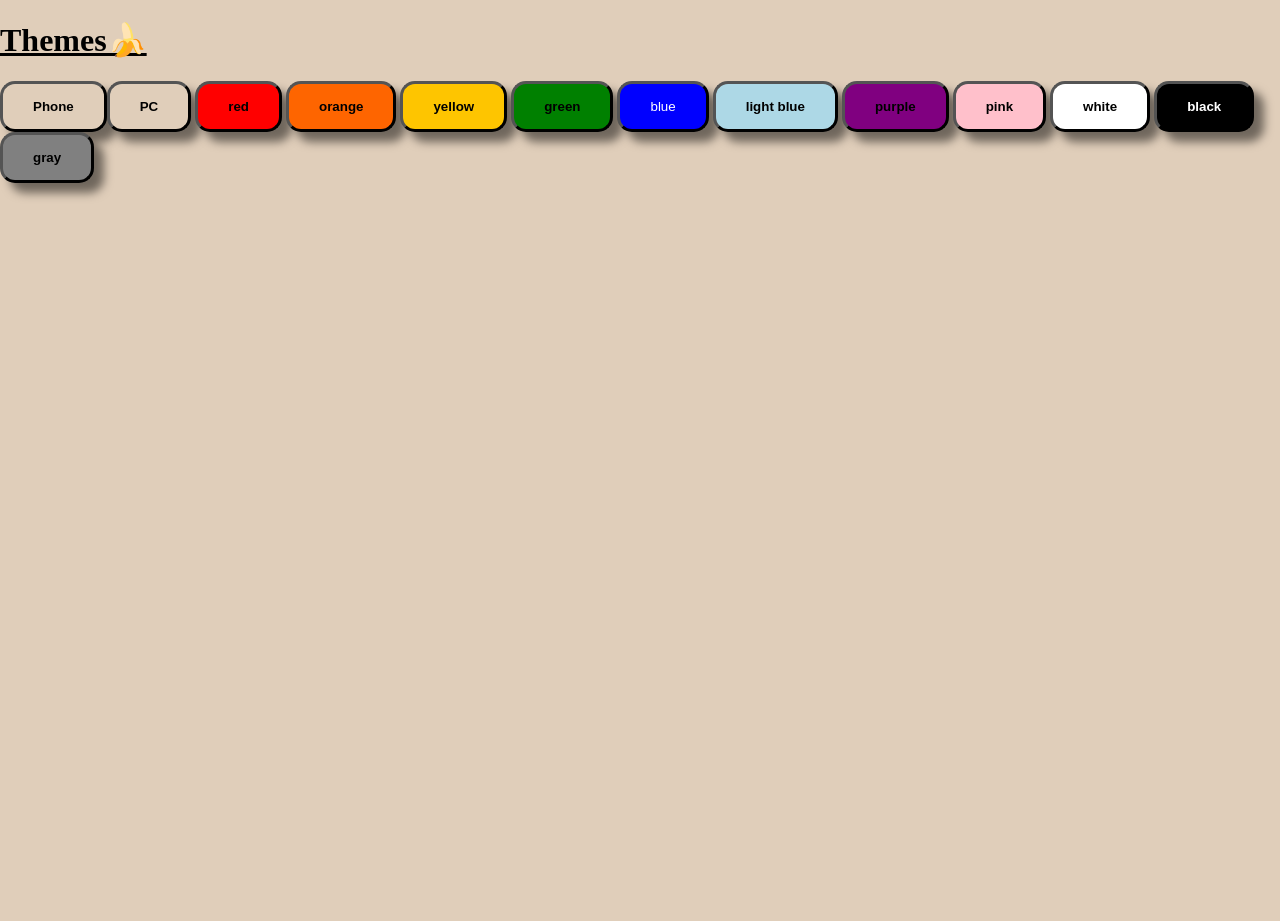
==== index.html @ b1f4bb35 "Fix HTML formatting issues in index.html" ====
<!DOCTYPE html>
<html lang="en">
<head>
    <meta charset="UTF-8">
    <meta name="viewport" content="width=device-width, initial-scale=1.0">
    <title>Themes bacground</title>
    <link rel="stylesheet" href="styles.css">
<link rel="icon" type="image/png" href="nicehue.png">
</head>
<body>
  <h1><u><b>Themes🍌</b></u></h1>

  <button style="background-color: #E0CEBA;"><b>Phone</b></button><button style="background-color: #E0CEBA;"><b>PC</b></button>

 
  <button style="background-color: red;"><b>red</b></button>
  <button style="background-color: #fe6500;"><b>orange</b></button>
  <button style="background-color: #fec500;"><b>yellow</b></button>
  <button style="background-color: green;"><b>green</b></button>
  <button style="background-color: blue;" class="black"<b>blue</b></button>
  <button style="background-color: lightblue;"><b>light blue</b></button>
  <button style="background-color: purple;"><b>purple</b></button>
  <button style="background-color: pink;"><b>pink</b></button>
  <button style="background-color: white;"><b>white</b></button> 
  <button style="background-color: black;" class="black"><b>black</b></button>
  <button style="background-color: gray;"><b>gray</b></button>


  




<a href=".jpg" download=".jpg">
  <img src=".jpg" alt="" style="cursor: pointer;">
</a>






</body>
</html>
---- styles.css ----
button{
    padding: 15px 30px;

    font size: 25px;

    border-radius: 15px;

    cursor: pointer;

    box-shadow: 10px 10px 10px rgba(0, 0, 0, 0.5);

    

    border-width: 3px;
}

html, body {
  margin: 0;
  padding: 0;
  min-height: 100vh;
  background-color: #E0CEBA;
}

.black {
    color: white;
}
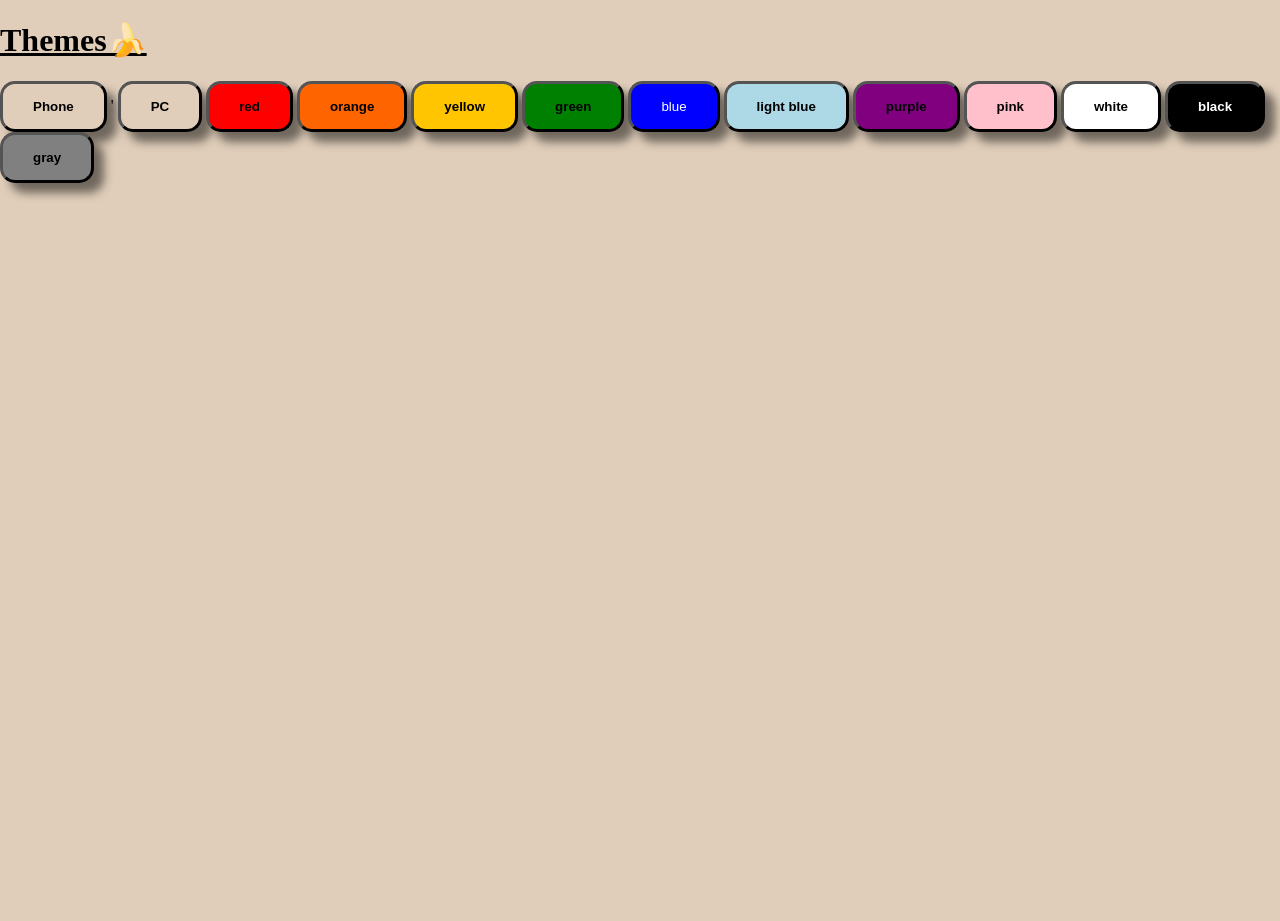
==== commit 5d40f973: "Fix HTML formatting and structure" ====
--- a/index.html
+++ b/index.html
@@ -10,9 +10,11 @@
 <body>
   <h1><u><b>Themes🍌</b></u></h1>
 
-  <button style="background-color: #E0CEBA;"><b>Phone</b></button><button style="background-color: #E0CEBA;"><b>PC</b></button>
+    
+    <button style="background-color: #E0CEBA;"><b>Phone</b></button> '
+    <button style="background-color: #E0CEBA;"><b>PC</b></button> 
 
- 
+    
   <button style="background-color: red;"><b>red</b></button>
   <button style="background-color: #fe6500;"><b>orange</b></button>
   <button style="background-color: #fec500;"><b>yellow</b></button>
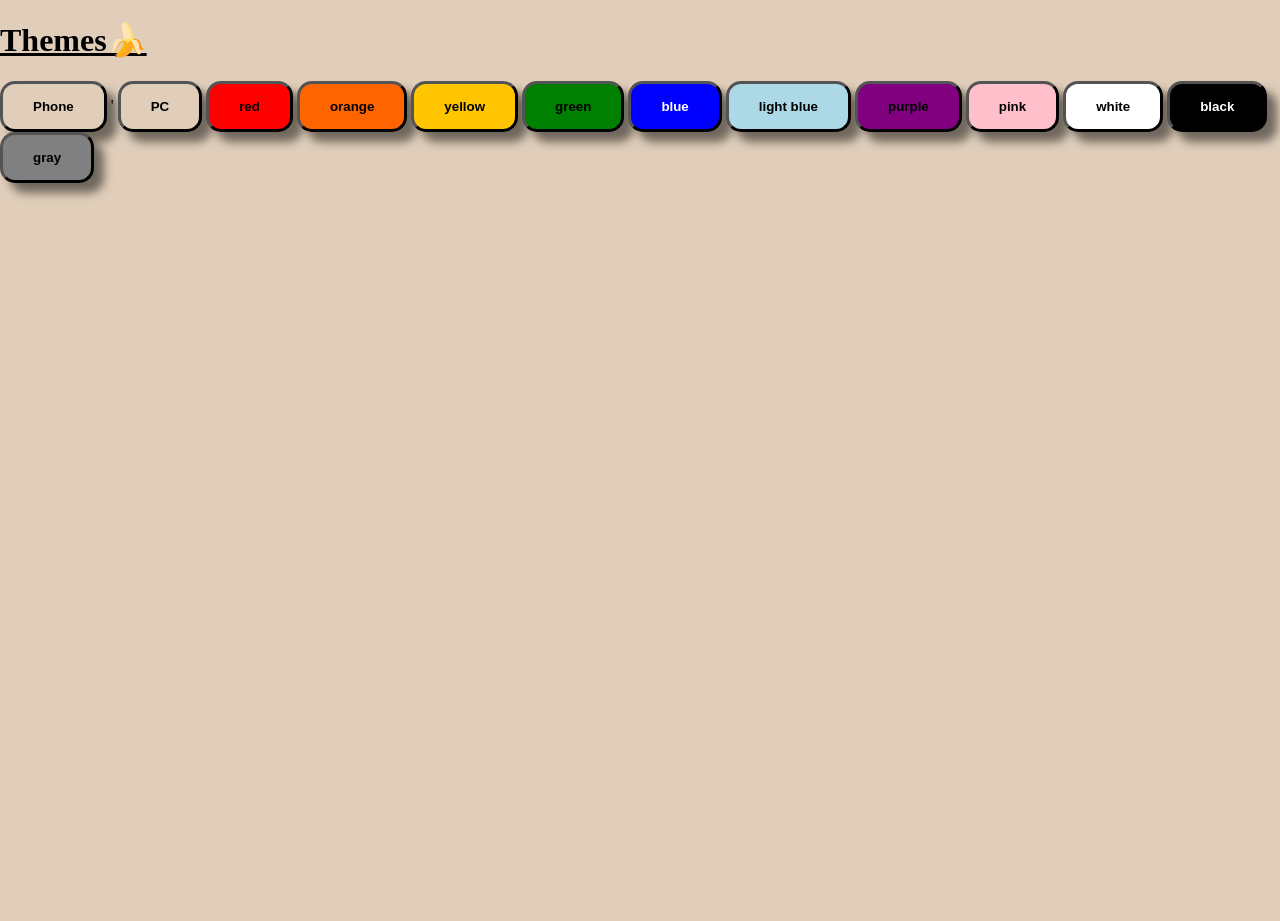
==== commit ea3bdfd5: "Update index.html" ====
--- a/index.html
+++ b/index.html
@@ -7,7 +7,7 @@
     <link rel="stylesheet" href="styles.css">
 <link rel="icon" type="image/png" href="nicehue.png">
 </head>
-<body>
+<body style="background-color: #E0CEBA;">
   <h1><u><b>Themes🍌</b></u></h1>
 
     
@@ -19,7 +19,7 @@
   <button style="background-color: #fe6500;"><b>orange</b></button>
   <button style="background-color: #fec500;"><b>yellow</b></button>
   <button style="background-color: green;"><b>green</b></button>
-  <button style="background-color: blue;" class="black"<b>blue</b></button>
+  <button style="background-color: blue;"class="black"><b>blue</b></button>
   <button style="background-color: lightblue;"><b>light blue</b></button>
   <button style="background-color: purple;"><b>purple</b></button>
   <button style="background-color: pink;"><b>pink</b></button>
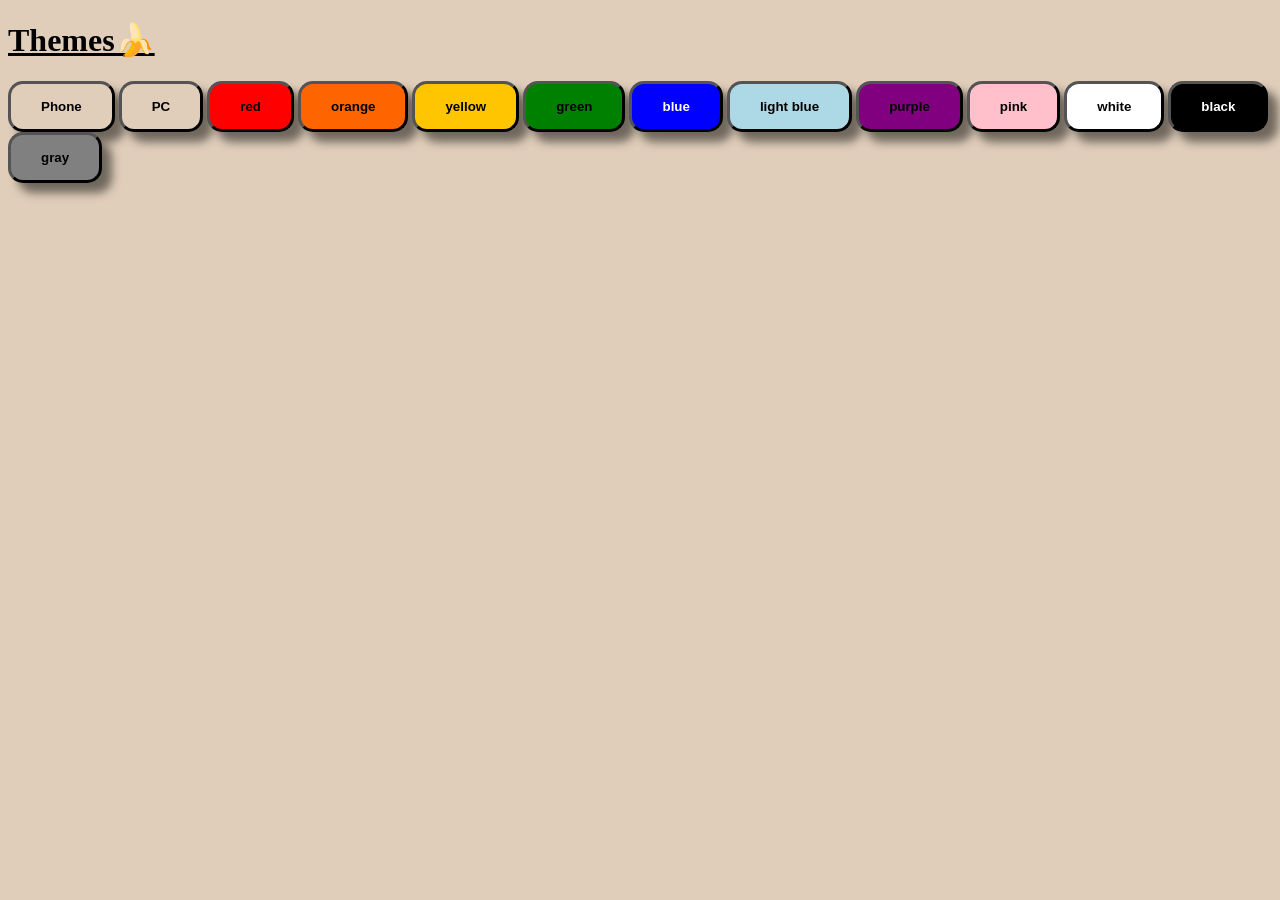
==== commit 2f6016cc: "Fix HTML formatting and structure" ====
--- a/index.html
+++ b/index.html
@@ -11,7 +11,7 @@
   <h1><u><b>Themes🍌</b></u></h1>
 
     
-    <button style="background-color: #E0CEBA;"><b>Phone</b></button> '
+    <button style="background-color: #E0CEBA;"><b>Phone</b></button>
     <button style="background-color: #E0CEBA;"><b>PC</b></button> 
 
     
--- a/styles.css
+++ b/styles.css
@@ -14,12 +14,6 @@
     border-width: 3px;
 }
 
-html, body {
-  margin: 0;
-  padding: 0;
-  min-height: 100vh;
-  background-color: #E0CEBA;
-}
 
 .black {
     color: white;
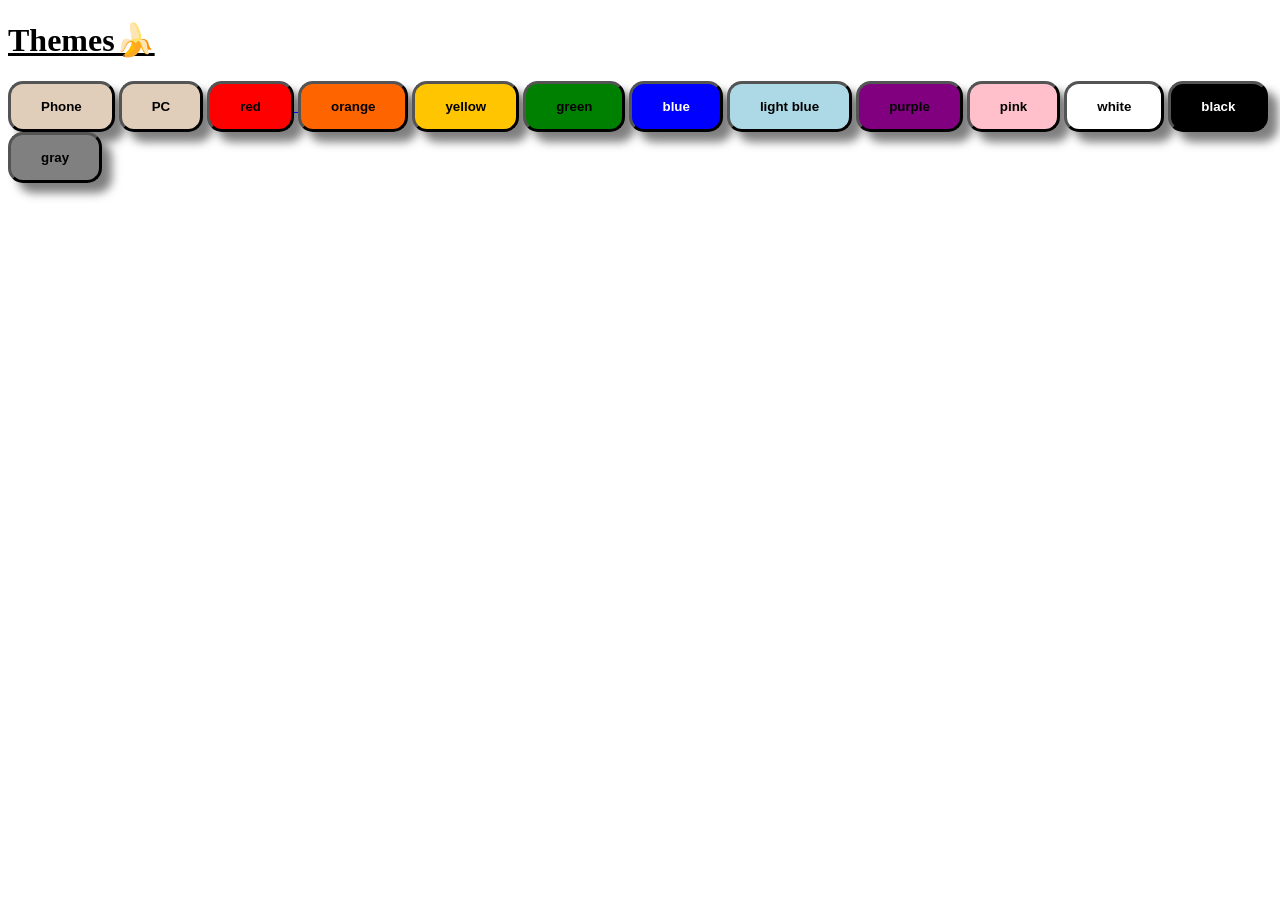
==== commit b8cfc51d: "Add files via upload" ====
--- a/index.html
+++ b/index.html
@@ -7,19 +7,21 @@
     <link rel="stylesheet" href="styles.css">
 <link rel="icon" type="image/png" href="nicehue.png">
 </head>
-<body style="background-color: #E0CEBA;">
+<body>
   <h1><u><b>Themes🍌</b></u></h1>
 
-    
-    <button style="background-color: #E0CEBA;"><b>Phone</b></button>
-    <button style="background-color: #E0CEBA;"><b>PC</b></button> 
+  <button style="background-color: #E0CEBA;"><b>Phone</b></button>
+  <button style="background-color: #E0CEBA;"><b>PC</b></button>
 
-    
+  <a href="Red.html">
   <button style="background-color: red;"><b>red</b></button>
+  </a>
+
+
   <button style="background-color: #fe6500;"><b>orange</b></button>
   <button style="background-color: #fec500;"><b>yellow</b></button>
   <button style="background-color: green;"><b>green</b></button>
-  <button style="background-color: blue;"class="black"><b>blue</b></button>
+  <button style="background-color: blue;" class="black"><b>blue</b></button>
   <button style="background-color: lightblue;"><b>light blue</b></button>
   <button style="background-color: purple;"><b>purple</b></button>
   <button style="background-color: pink;"><b>pink</b></button>
@@ -28,19 +30,11 @@
   <button style="background-color: gray;"><b>gray</b></button>
 
 
-  
-
-
-
-
+ 
 <a href=".jpg" download=".jpg">
   <img src=".jpg" alt="" style="cursor: pointer;">
 </a>
 
 
-
-
-
-
 </body>
-</html>
+</html>
--- a/styles.css
+++ b/styles.css
@@ -9,11 +9,8 @@
 
     box-shadow: 10px 10px 10px rgba(0, 0, 0, 0.5);
 
-    
-
     border-width: 3px;
 }
-
 
 .black {
     color: white;
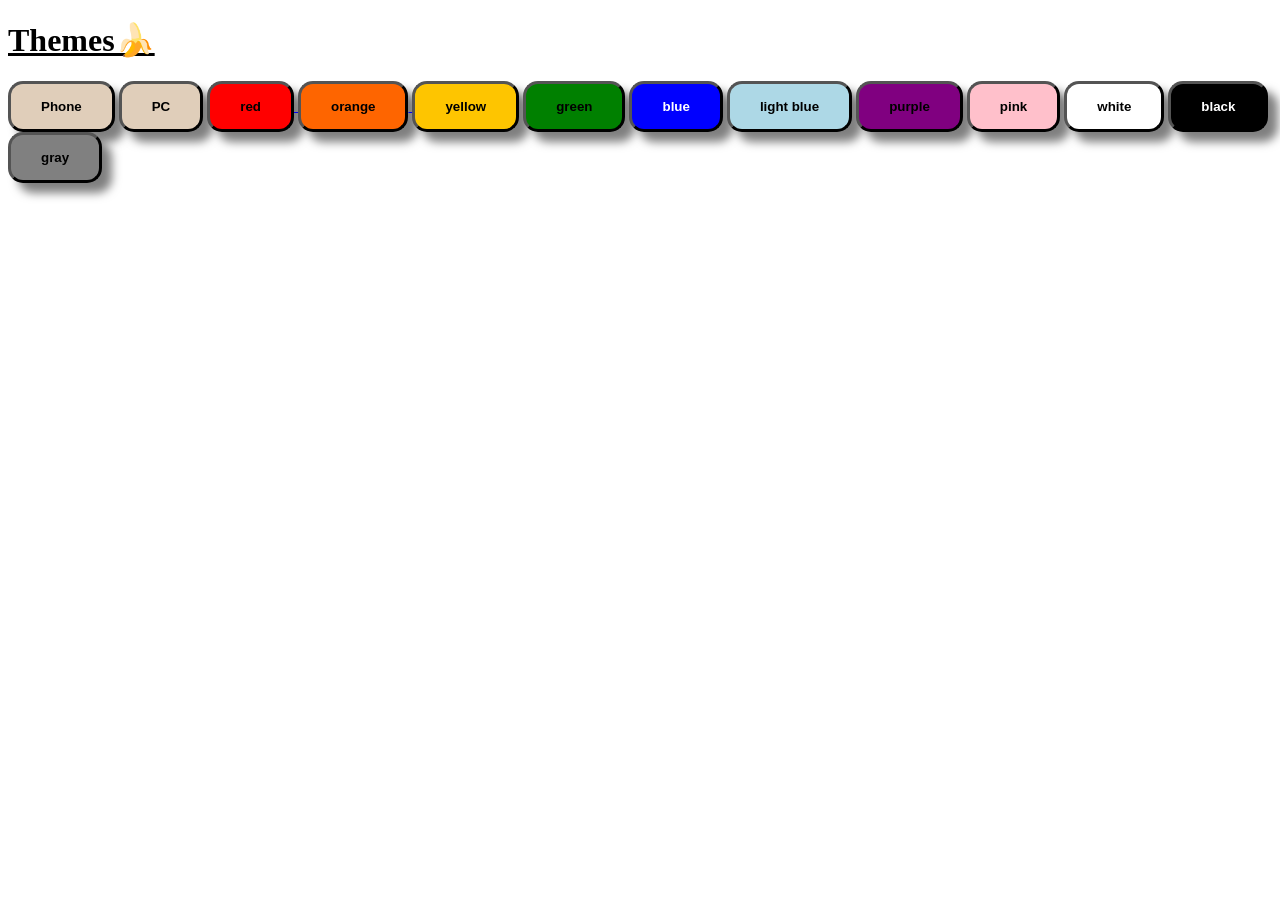
==== commit c74bcf9d: "Add files via upload" ====
--- a/index.html
+++ b/index.html
@@ -17,8 +17,9 @@
   <button style="background-color: red;"><b>red</b></button>
   </a>
 
-
+  <a href="orange.html">
   <button style="background-color: #fe6500;"><b>orange</b></button>
+  </a>
   <button style="background-color: #fec500;"><b>yellow</b></button>
   <button style="background-color: green;"><b>green</b></button>
   <button style="background-color: blue;" class="black"><b>blue</b></button>
